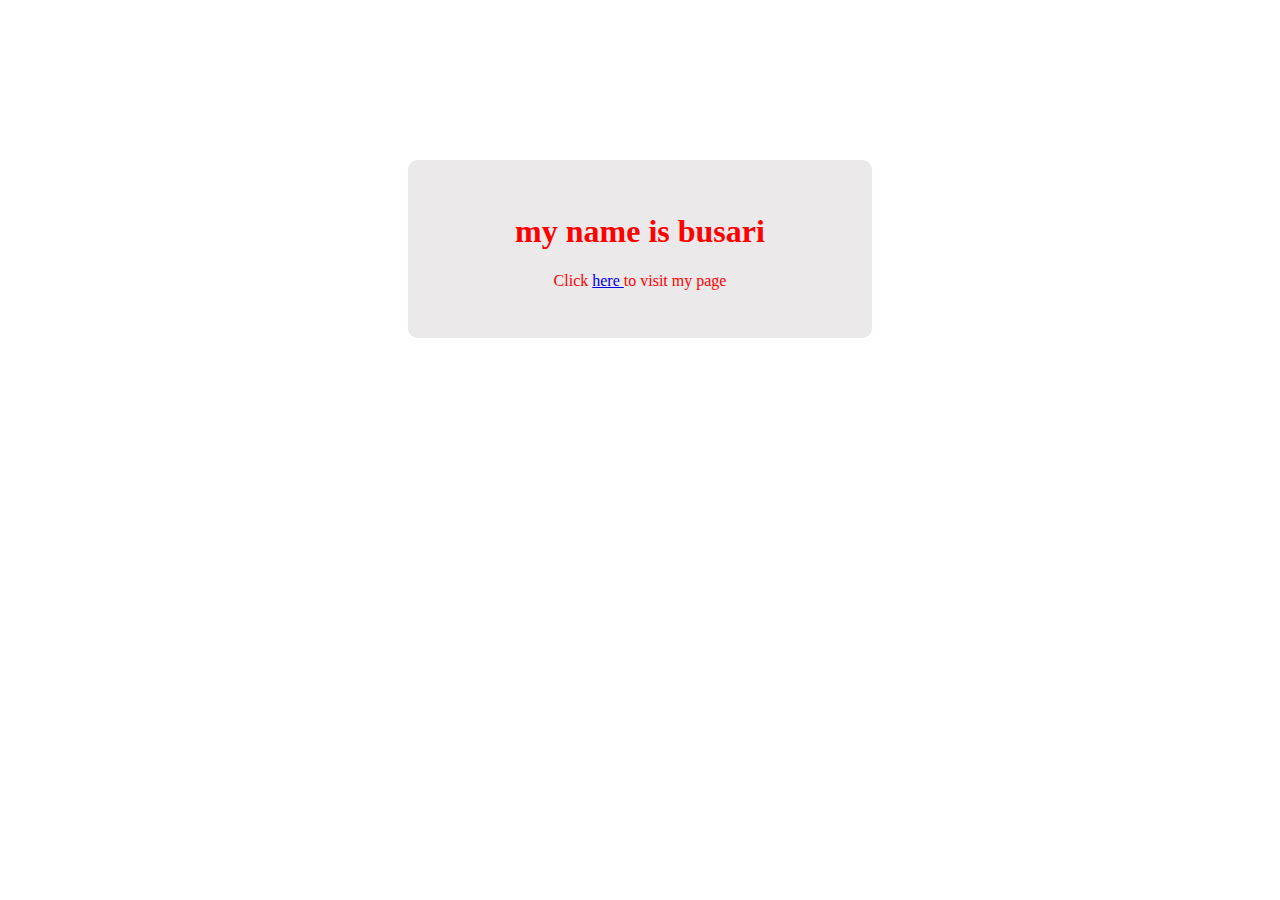
==== index.html @ ac754bab "first git commiting" ====
<!DOCTYPE html>
<html>
  <head>
    <title>abudls website</title>
    <link rel="stylesheet" href="/asset/css/style.css" />
  </head>
  <body>
    <div class="center_holder">
      <!-- this is the header -->
      <h1 class="header">my name is <b class="name-span">busari</b></h1>
      <!-- this is the link -->
      <p class="link_class">
        Click
        <a href="https://www.instagram.com/bsr_samad/" class="click">here </a>to
        visit my page
      </p>
    </div>

    <!--git init
git add README.md
git commit -m "first commit"
git branch -M main
git remote add origin https://github.com/bsrsamad/teach-victor.git
git push -u origin main-->
  </body>
</html>
---- asset/css/style.css ----
body{color: red;}
.center_holder{
    background: #ebe9e9;
    padding: 2rem;
    margin:10rem auto;
    width: 25rem;
    text-align: center;
    border-radius: .6rem;

}
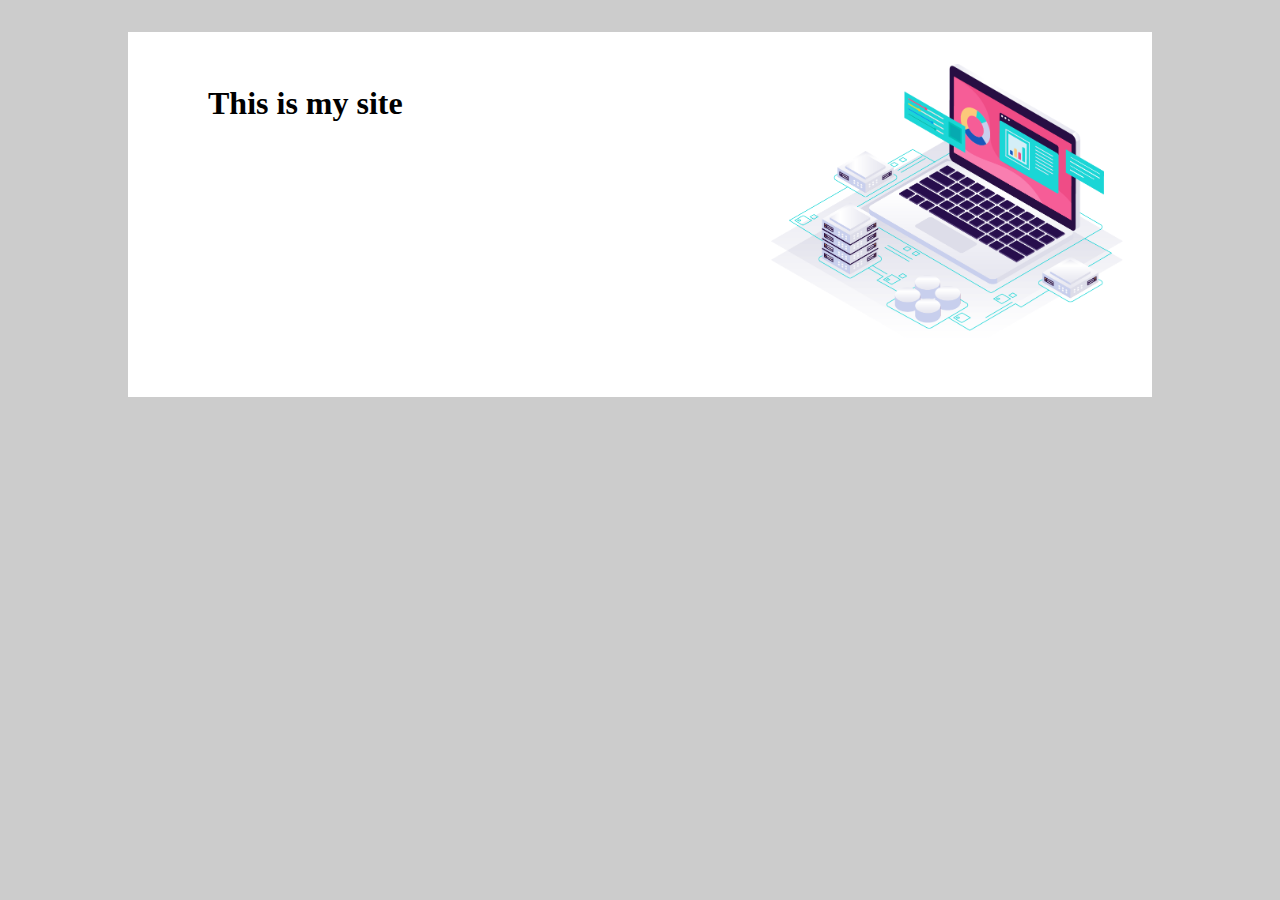
==== commit 6b0150e0: "testing" ====
--- a/index.html
+++ b/index.html
@@ -5,22 +5,26 @@
     <link rel="stylesheet" href="/asset/css/style.css" />
   </head>
   <body>
-    <div class="center_holder">
-      <!-- this is the header -->
-      <h1 class="header">my name is <b class="name-span">busari</b></h1>
-      <!-- this is the link -->
-      <p class="link_class">
+    <!-- <h1 class="heading">My First Website</h1>
+    <div class="center_holder"> -->
+    <!-- this is the header -->
+    <!-- <h1 class="header">my name is <b class="name-span">busari</b></h1> -->
+    <!-- this is the link -->
+    <!-- <p class="link_class">
         Click
         <a href="https://www.instagram.com/bsr_samad/" class="click">here </a>to
         visit my page
       </p>
-    </div>
-
-    <!--git init
-git add README.md
-git commit -m "first commit"
-git branch -M main
-git remote add origin https://github.com/bsrsamad/teach-victor.git
-git push -u origin main-->
+    </div> -->
+    <section class="navigation">
+      <div class="nav">
+        <div class="nav_item">
+          <h1 class="header">This is my site</h1>
+        </div>
+        <div class="nav_item">
+          <img class="nav_img" src="./asset/image/computer.png" alt="" />
+        </div>
+      </div>
+    </section>
   </body>
 </html>
--- a/asset/css/style.css
+++ b/asset/css/style.css
@@ -1,10 +1,27 @@
-body{color: red;}
-.center_holder{
-    background: #ebe9e9;
-    padding: 2rem;
-    margin:10rem auto;
-    width: 25rem;
-    text-align: center;
-    border-radius: .6rem;
+body {
+  margin: 0;
+  padding: 0;
+  width: 100%;
+  background: #cccccc;
+}
 
-}+.navigation {
+  width: 80%;
+  background: #ffffff;
+  margin: 0 auto;
+}
+
+.nav {
+  width: 100%;
+  justify-content: space-between;
+  margin: 2rem auto;
+  border-radius: 40px;
+  padding: 2rem 5rem;
+  display: flex;
+}
+.nav_item {
+  width: 45%;
+}
+.nav_img {
+  width: 22rem;
+}/*# sourceMappingURL=style.css.map */